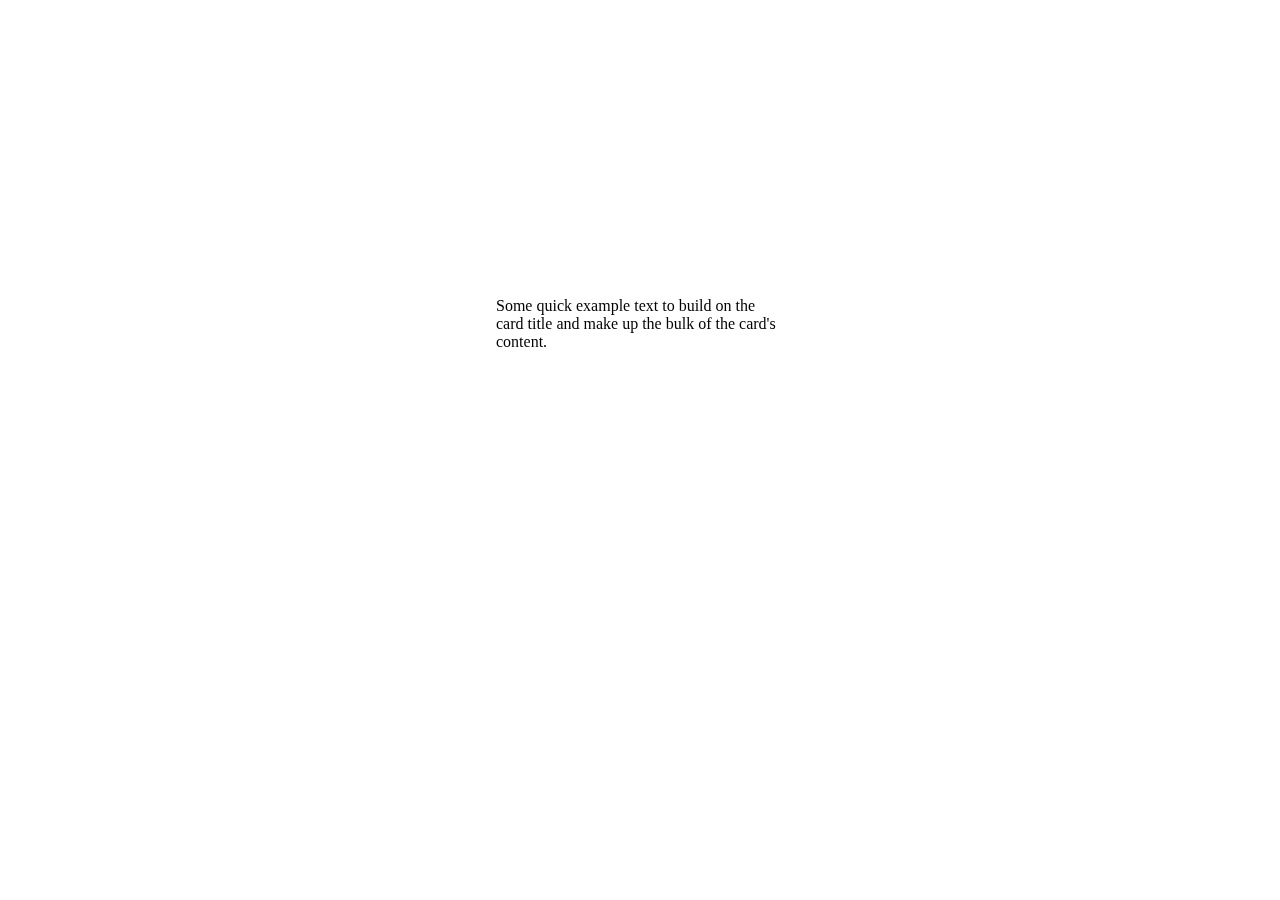
==== index.html @ c836340c "rename html file" ====
<!DOCTYPE html>
<html lang="en">
  <head>
    <meta charset="UTF-8" />
    <meta http-equiv="X-UA-Compatible" content="IE=edge" />
    <meta name="viewport" content="width=device-width, initial-scale=1.0" />
    <link
      href="https://cdn.jsdelivr.net/npm/bootstrap@5.2.2/dist/css/bootstrap.min.css"
      rel="stylesheet"
      integrity="sha384-Zenh87qX5JnK2Jl0vWa8Ck2rdkQ2Bzep5IDxbcnCeuOxjzrPF/et3URy9Bv1WTRi"
      crossorigin="anonymous"
    />
    <link rel="stylesheet" href="src/style.css" />
    <title>Happy Holidays from Remi</title>
  </head>
  <body>
    <div class="container">
      <video id="background-video" autoplay loop muted>
        <source src="src/images/orange-video.mp4" type="video/mp4" />
      </video>

      <h1>Dear friend</h1>
      <div class="card" id="envelope">
        <div class="card-body">
          <p class="card-text">
            Some quick example text to build on the card title and make up the
            bulk of the card's content.
          </p>
        </div>
      </div>
      <script src="src/app.js"></script>
    </div>
  </body>
</html>
---- src/style.css ----
h1 {
  color: white;
  margin: 0 auto;
  margin-top: 200px;
  text-align: center;
  font-family: cursive;
  letter-spacing: 7px;
  overflow: hidden;
  white-space: nowrap;
  animation: typing 3s steps(40);
}
@keyframes typing {
  from {
    width: 0px;
  }
  to {
    width: 800px;
  }
}

#background-video {
  height: 100vh;
  width: 100vw;
  object-fit: cover;
  position: fixed;
  left: 0;
  right: 0;
  top: 0;
  bottom: 0;
  z-index: -1;
}
#envelope {
  display: block;
  margin: 0 auto;
  margin-top: 60px;
  width: 18rem;
}
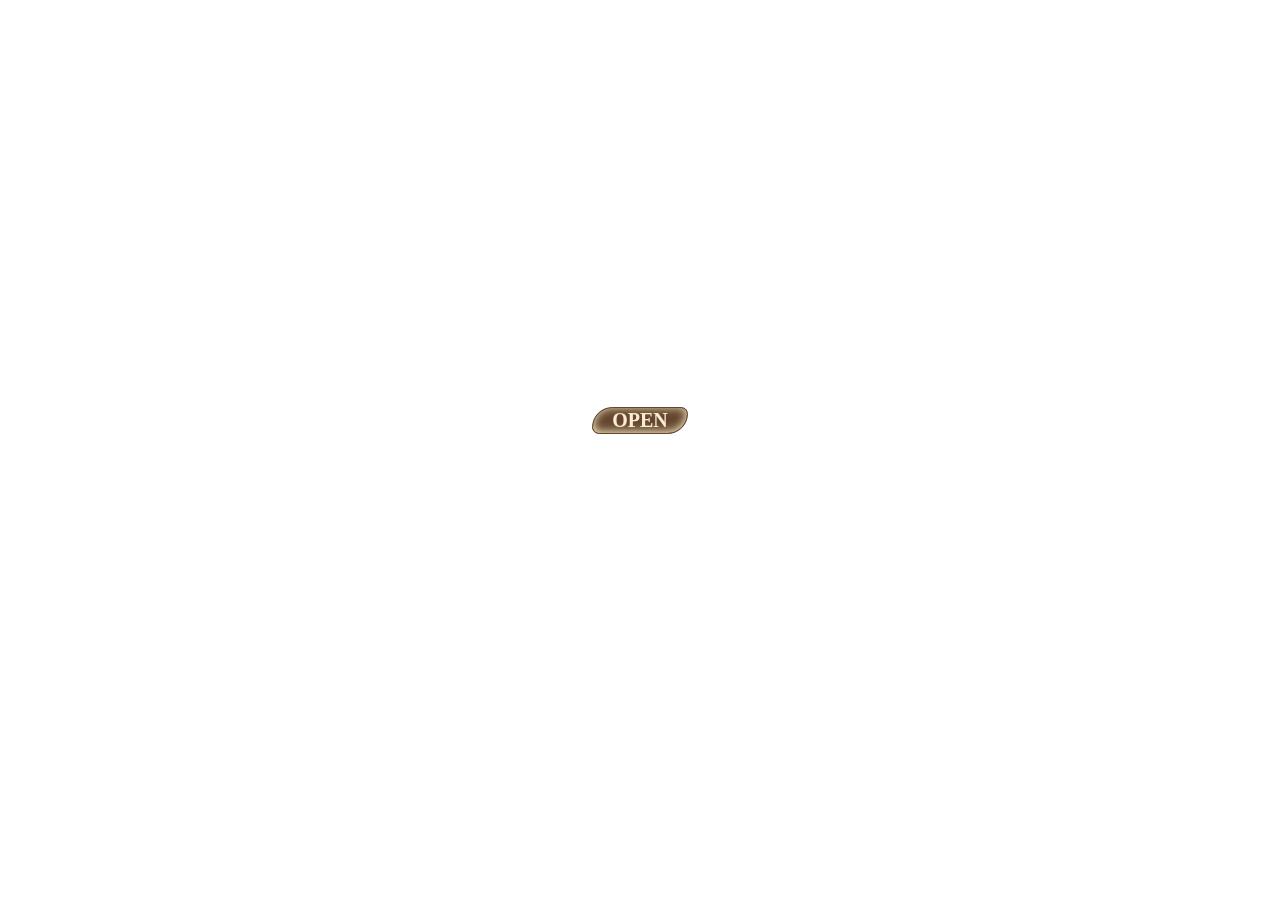
==== commit e403fb59: "format Open button" ====
--- a/index.html
+++ b/index.html
@@ -20,14 +20,7 @@
       </video>
 
       <h1>Dear friend</h1>
-      <div class="card" id="envelope">
-        <div class="card-body">
-          <p class="card-text">
-            Some quick example text to build on the card title and make up the
-            bulk of the card's content.
-          </p>
-        </div>
-      </div>
+      <button id="envelope">Open</button>
       <script src="src/app.js"></script>
     </div>
   </body>
--- a/src/style.css
+++ b/src/style.css
@@ -1,23 +1,33 @@
 h1 {
   color: white;
   margin: 0 auto;
-  margin-top: 200px;
+  margin-top: 250px;
   text-align: center;
   font-family: cursive;
   letter-spacing: 7px;
   overflow: hidden;
   white-space: nowrap;
-  animation: typing 3s steps(40);
+  border-right: white solid;
+  max-width: 275px;
+  animation: typing 3s steps(40, end), blink-caret 0.75s step-end 10;
 }
 @keyframes typing {
   from {
     width: 0px;
   }
   to {
-    width: 800px;
+    width: 600px;
   }
 }
-
+@keyframes blink-caret {
+  from,
+  to {
+    border-color: transparent;
+  }
+  50% {
+    border-color: white;
+  }
+}
 #background-video {
   height: 100vh;
   width: 100vw;
@@ -32,6 +42,21 @@
 #envelope {
   display: block;
   margin: 0 auto;
-  margin-top: 60px;
-  width: 18rem;
+  margin-top: 120px;
+  width: 6rem;
+  border: #65462d solid 1px;
+  background-color: #65462d;
+  font-family: "Times New Roman", Times, serif;
+  text-transform: uppercase;
+  font-size: 20px;
+  font-weight: 600;
+  color: antiquewhite;
+  border-radius: 30px 10px 30px 10px;
+  box-shadow: inset #fefbd4 0px -1px 10px;
 }
+#envelope:hover {
+  background-color: #fefbd4;
+  color: #65462d;
+  box-shadow: inset #65462d 0px -1px 10px;
+  transform: scale(1.175);
+}
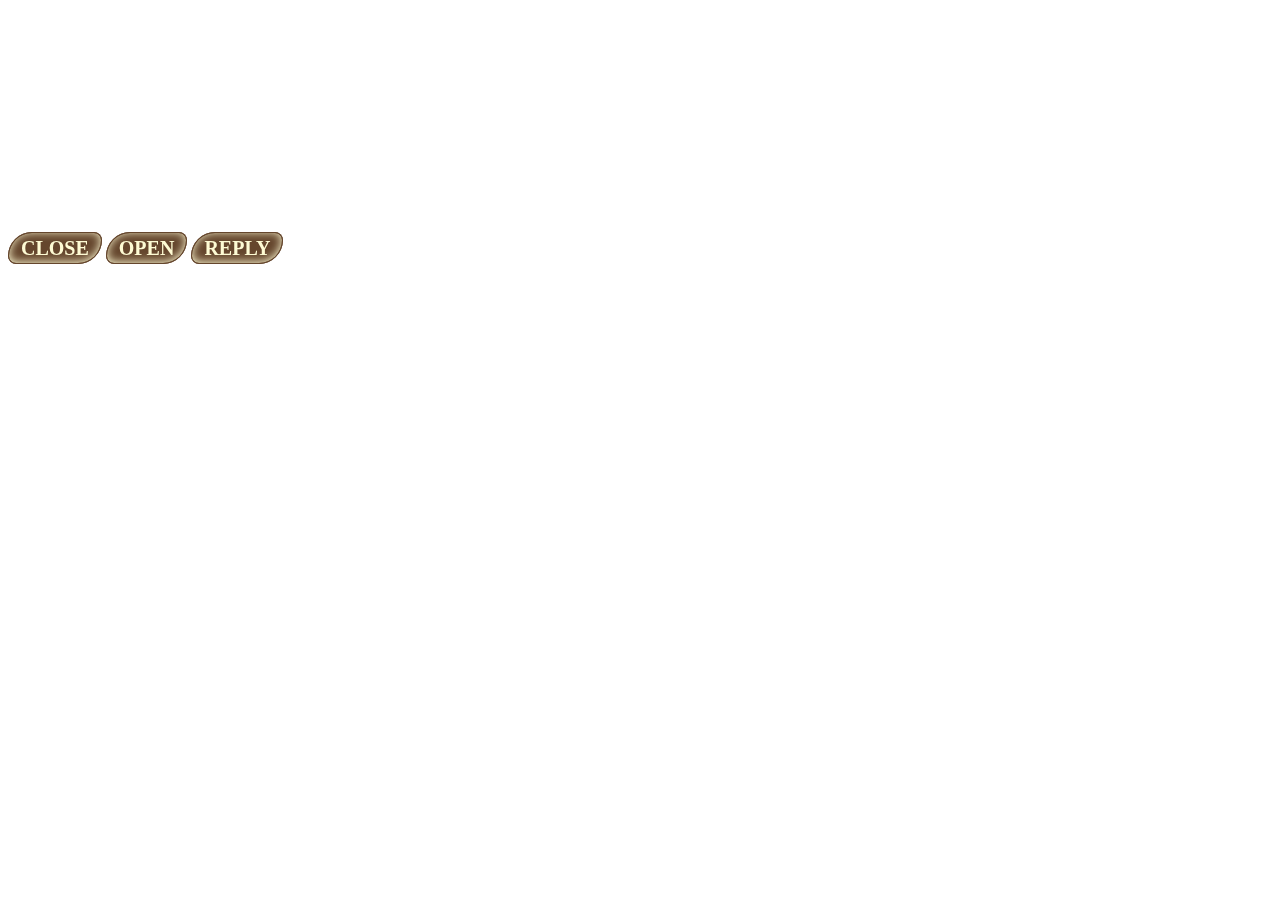
==== commit e1a8aeb3: "add contact and content pages, styling, image" ====
--- a/index.html
+++ b/index.html
@@ -19,9 +19,12 @@
         <source src="src/images/orange-video.mp4" type="video/mp4" />
       </video>
 
-      <h1>Dear friend</h1>
-      <button id="envelope">Open</button>
-      <script src="src/app.js"></script>
+      <h1 id="envelope" class="typing-animation">Dear friend</h1>
+      <div class="d-flex justify-content-center mt-5">
+        <a class="button mx-2" href="index.html">Close</a>
+        <a class="button mx-2" href="card-content.html">Open</a>
+        <a class="button mx-2" href="contact.html">Reply</a>
+      </div>
     </div>
   </body>
 </html>
--- a/src/style.css
+++ b/src/style.css
@@ -1,15 +1,9 @@
-h1 {
-  color: white;
-  margin: 0 auto;
-  margin-top: 250px;
-  text-align: center;
-  font-family: cursive;
-  letter-spacing: 7px;
-  overflow: hidden;
-  white-space: nowrap;
-  border-right: white solid;
-  max-width: 275px;
-  animation: typing 3s steps(40, end), blink-caret 0.75s step-end 10;
+:root {
+  --primary-color: #65462d;
+  --secondary-color: #fefbd4;
+  --primary-shadow: inset var(--secondary-color) 0px -1px 10px;
+  --secondary-shadow: inset var(--primary-color) 0px -1px 10px;
+  --animation: typing 3s steps(40, end), blink-caret 0.75s step-end 10;
 }
 @keyframes typing {
   from {
@@ -28,6 +22,30 @@
     border-color: white;
   }
 }
+h1,
+p {
+  color: white;
+}
+p {
+  font-family: cursive;
+  font-weight: 600;
+  font-size: 24px;
+  text-shadow: #fc0 0px 0px 10px, var(--primary-color) 1px 1px;
+}
+.typing-animation {
+  margin: 0 auto;
+  overflow: hidden;
+  white-space: nowrap;
+  border-right: white solid;
+  animation: var(--animation);
+}
+#envelope {
+  margin-top: 200px;
+  text-align: center;
+  font-family: cursive;
+  letter-spacing: 7px;
+  max-width: 275px;
+}
 #background-video {
   height: 100vh;
   width: 100vw;
@@ -39,24 +57,43 @@
   bottom: 0;
   z-index: -1;
 }
-#envelope {
-  display: block;
-  margin: 0 auto;
-  margin-top: 120px;
-  width: 6rem;
-  border: #65462d solid 1px;
-  background-color: #65462d;
+.card-content-background {
+  background-image: url("images/background-still.png");
+  background-size: cover;
+  height: 100vh;
+  width: 100vw;
+}
+#undraw-with-love {
+  max-width: 200px;
+  background-color: rgba(255, 255, 255, 0.3);
+}
+.button {
+  padding: 4px;
+  padding-left: 12px;
+  padding-right: 12px;
   font-family: "Times New Roman", Times, serif;
   text-transform: uppercase;
   font-size: 20px;
   font-weight: 600;
-  color: antiquewhite;
   border-radius: 30px 10px 30px 10px;
-  box-shadow: inset #fefbd4 0px -1px 10px;
+  text-decoration: none;
+  border: var(--primary-color) solid 1px;
+  background-color: var(--primary-color);
+  color: var(--secondary-color);
+  box-shadow: var(--primary-shadow);
+  text-align: center;
+  max-width: 160px;
+  max-height: 45px;
 }
-#envelope:hover {
-  background-color: #fefbd4;
-  color: #65462d;
-  box-shadow: inset #65462d 0px -1px 10px;
+.button:hover {
+  background-color: var(--secondary-color);
+  color: var(--primary-color);
+  box-shadow: var(--secondary-shadow);
   transform: scale(1.175);
 }
+.email-link {
+  color: var(--secondary-color);
+}
+#write-back {
+  max-width: 230px;
+}
